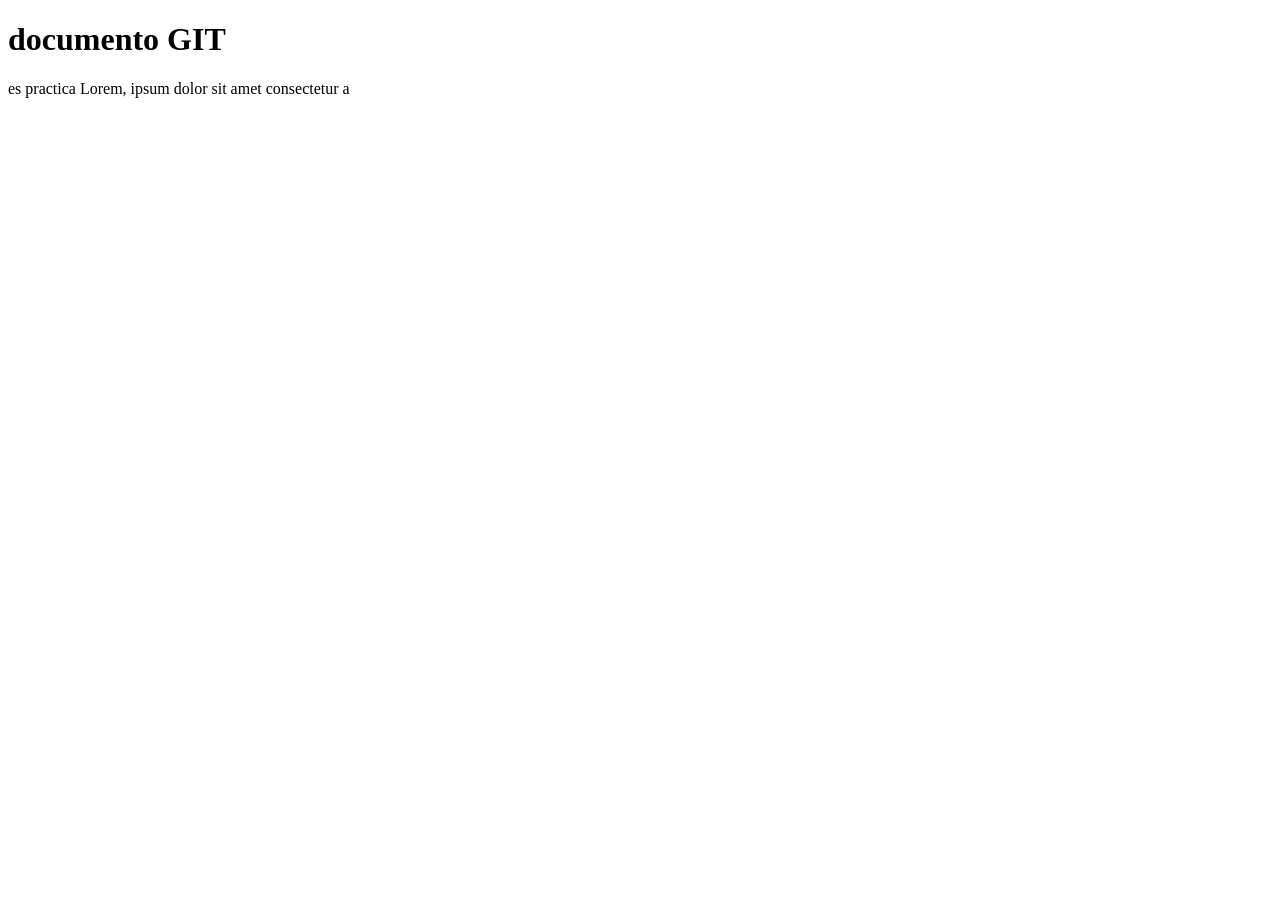
==== index.html @ 7279100a "primer html otra rama" ====
<!DOCTYPE html>
<html lang="en">
<head>
    <meta charset="UTF-8">
    <meta http-equiv="X-UA-Compatible" content="IE=edge">
    <meta name="viewport" content="width=device-width, initial-scale=1.0">
    <title>Practice GIT</title>
</head>
<body>
    <h1> documento GIT</h1>
    <p> es practica Lorem, ipsum dolor sit amet consectetur a</p>
</body>
</html>
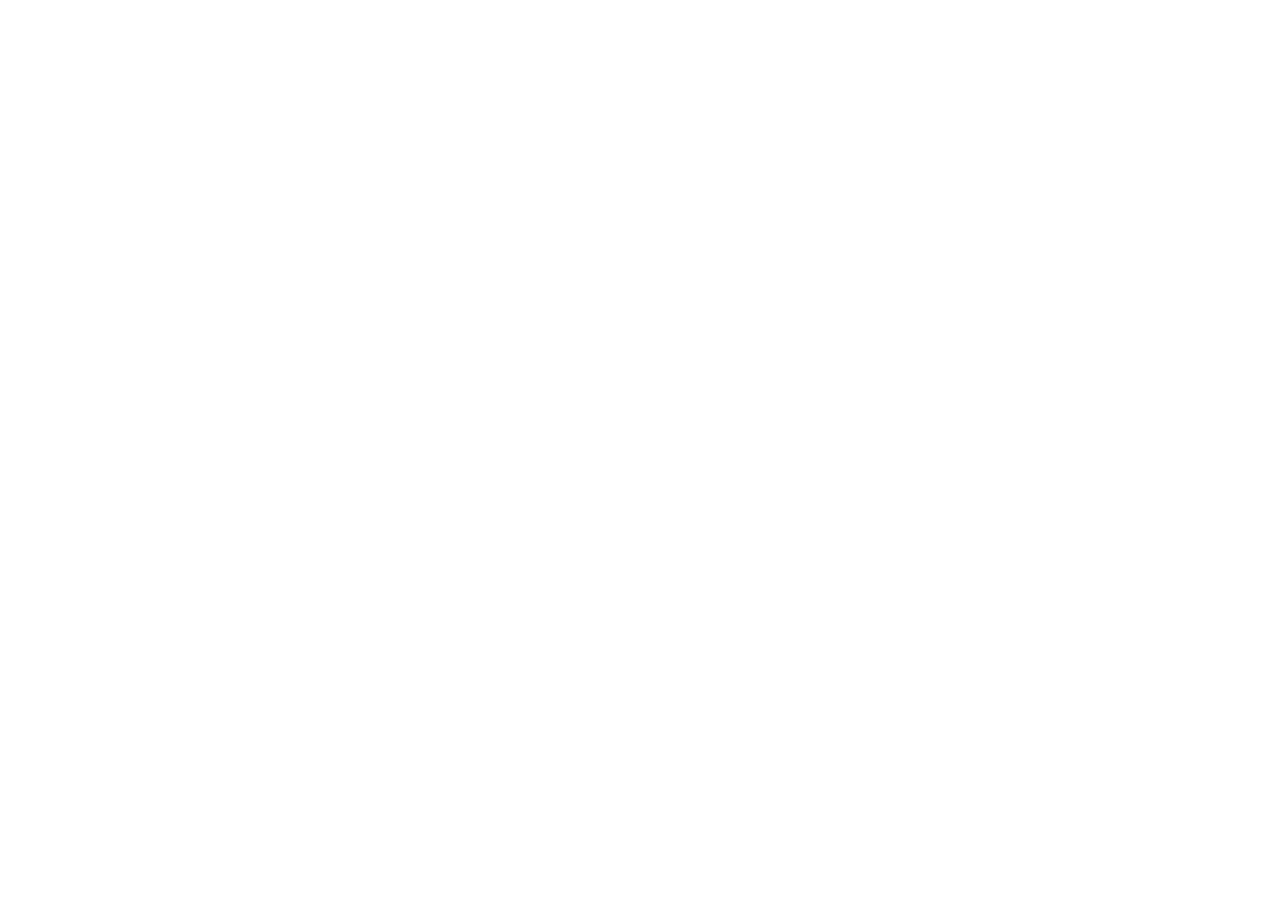
==== commit 1a0633f9: "agregando style.css al index.html" ====
--- a/index.html
+++ b/index.html
@@ -4,10 +4,19 @@
     <meta charset="UTF-8">
     <meta http-equiv="X-UA-Compatible" content="IE=edge">
     <meta name="viewport" content="width=device-width, initial-scale=1.0">
-    <title>Practice GIT</title>
+    <title> Aprendiendo GIT</title>
+    <link rel="stylesheet" href="style.css">
 </head>
 <body>
-    <h1> documento GIT</h1>
-    <p> es practica Lorem, ipsum dolor sit amet consectetur a</p>
+    <h1> Aprendiendo GIT</h1>
+    <p> es practica Lorem, ipsum dolor sit amet consectetur desde la rama PRINCIPAL</p>
+
+    <ul>
+        <li>Elemento 1</li>
+        <li>Elemento 2</li>
+        <li>Elemento 3</li>
+        <li>Elemento 4</li>
+        <li>Elemento 5</li>
+    </ul>
 </body>
 </html>
--- a/style.css
+++ b/style.css
@@ -0,0 +1,4 @@
+html{
+    background-color: #green;
+    color:#fff;
+}
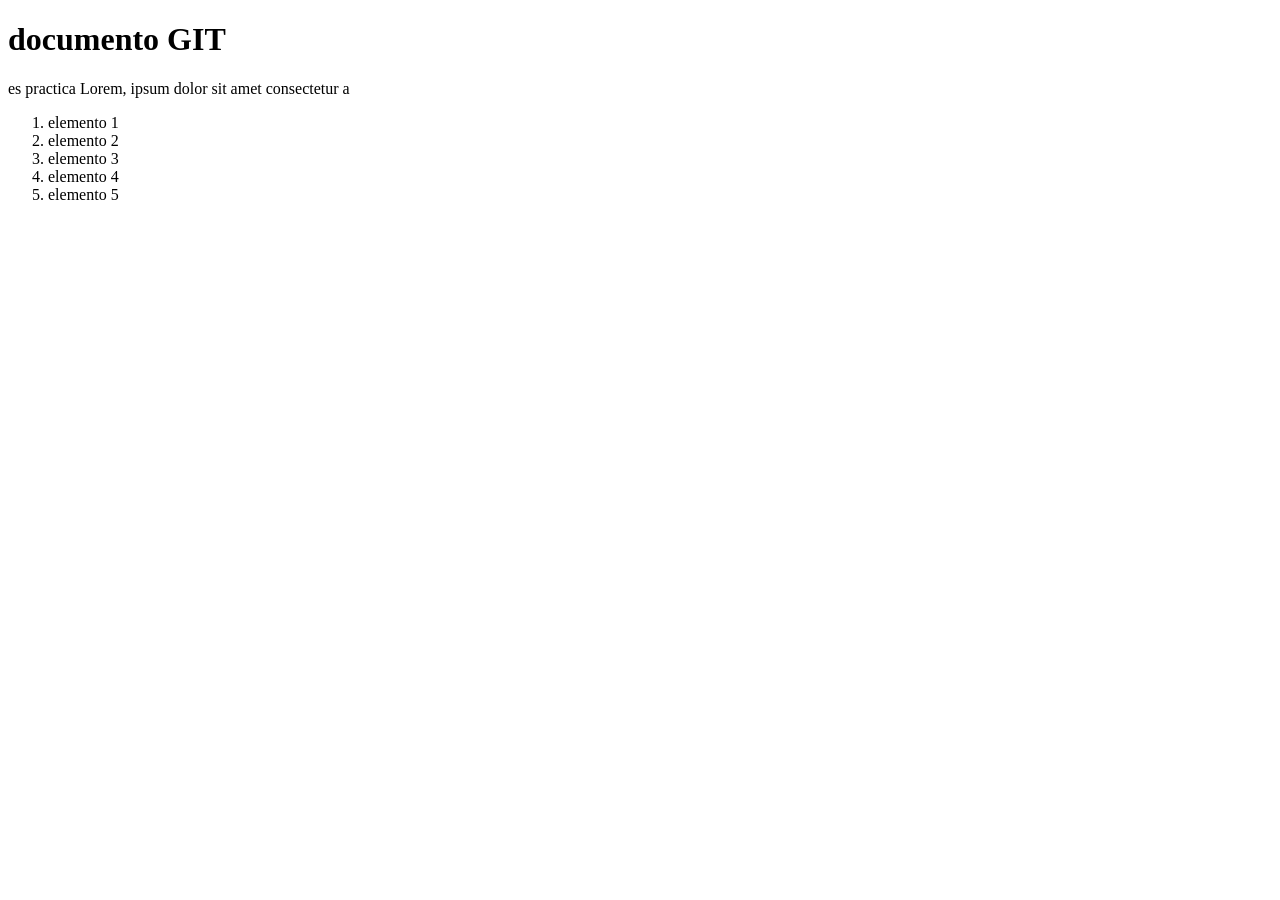
==== commit 5eab4b32: "agregando index.js al index.html" ====
--- a/index.html
+++ b/index.html
@@ -4,19 +4,18 @@
     <meta charset="UTF-8">
     <meta http-equiv="X-UA-Compatible" content="IE=edge">
     <meta name="viewport" content="width=device-width, initial-scale=1.0">
-    <title> Aprendiendo GIT</title>
-    <link rel="stylesheet" href="style.css">
+    <title>Practice GIT</title>
 </head>
 <body>
-    <h1> Aprendiendo GIT</h1>
-    <p> es practica Lorem, ipsum dolor sit amet consectetur desde la rama PRINCIPAL</p>
-
-    <ul>
-        <li>Elemento 1</li>
-        <li>Elemento 2</li>
-        <li>Elemento 3</li>
-        <li>Elemento 4</li>
-        <li>Elemento 5</li>
-    </ul>
+    <h1> documento GIT</h1>
+    <p> es practica Lorem, ipsum dolor sit amet consectetur a </p>
+    <ol>
+        <li>elemento 1</li>
+        <li>elemento 2</li>
+        <li>elemento 3</li>
+        <li>elemento 4</li>
+        <li>elemento 5</li>
+    </ol>
+    <script src="index.js"></script>
 </body>
 </html>
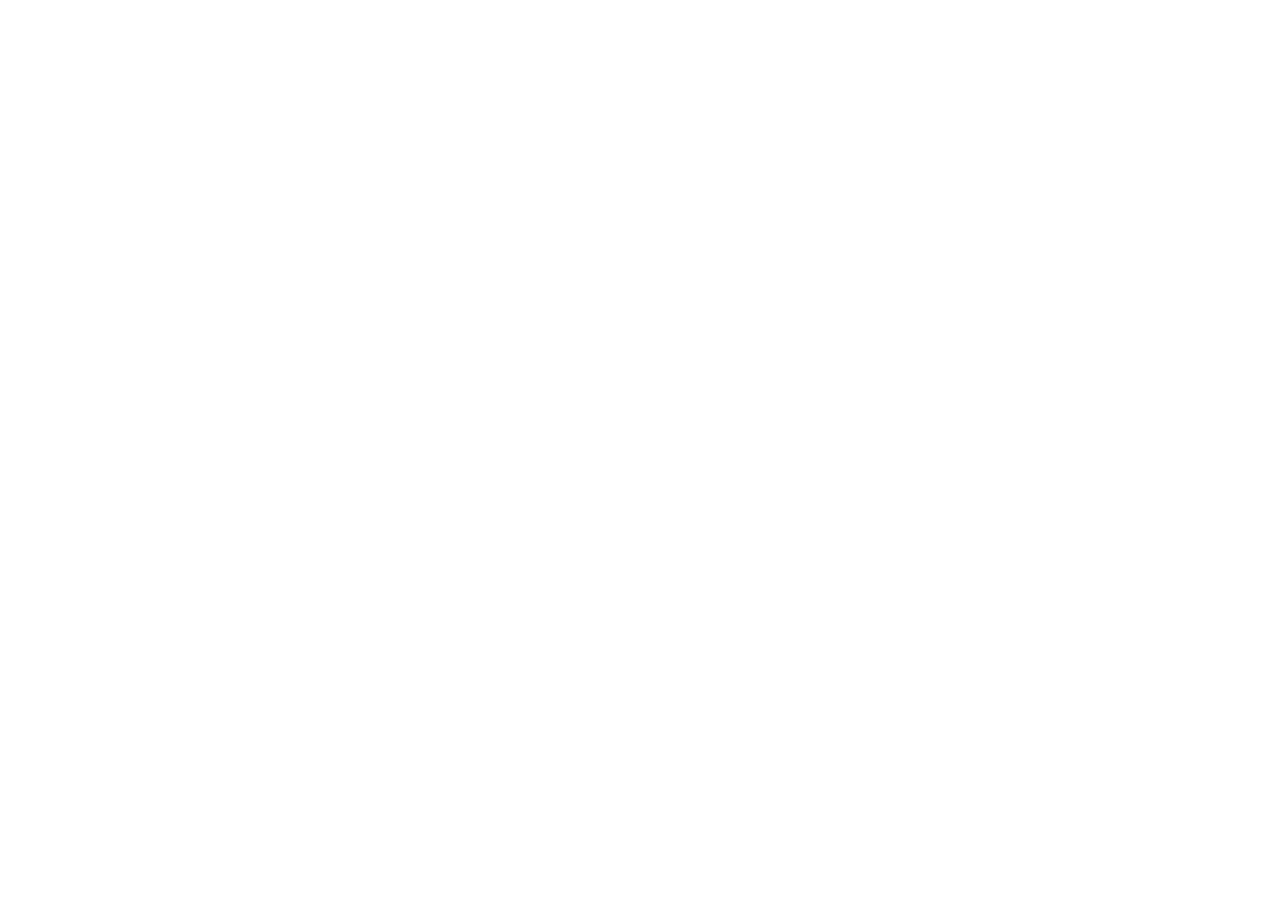
==== commit 183a3066: "Resolviendo conflicto merge" ====
--- a/index.html
+++ b/index.html
@@ -4,18 +4,23 @@
     <meta charset="UTF-8">
     <meta http-equiv="X-UA-Compatible" content="IE=edge">
     <meta name="viewport" content="width=device-width, initial-scale=1.0">
-    <title>Practice GIT</title>
+    <title> Aprendiendo GIT</title>
+    <link rel="stylesheet" href="style.css">
 </head>
 <body>
-    <h1> documento GIT</h1>
-    <p> es practica Lorem, ipsum dolor sit amet consectetur a </p>
-    <ol>
-        <li>elemento 1</li>
-        <li>elemento 2</li>
-        <li>elemento 3</li>
-        <li>elemento 4</li>
-        <li>elemento 5</li>
-    </ol>
+
+    <h1> Aprendiendo GIT</h1>
+    <p> es practica Lorem, ipsum dolor sit amet consectetur desde la rama PRINCIPAL</p>
+
+    <ul>
+        <li>Elemento 1</li>
+        <li>Elemento 2</li>
+        <li>Elemento 3</li>
+        <li>Elemento 4</li>
+        <li>Elemento 5</li>
+    </ul>
+
     <script src="index.js"></script>
+
 </body>
 </html>
--- a/style.css
+++ b/style.css
@@ -0,0 +1,4 @@
+html{
+    background-color: #green;
+    color:#fff;
+}
